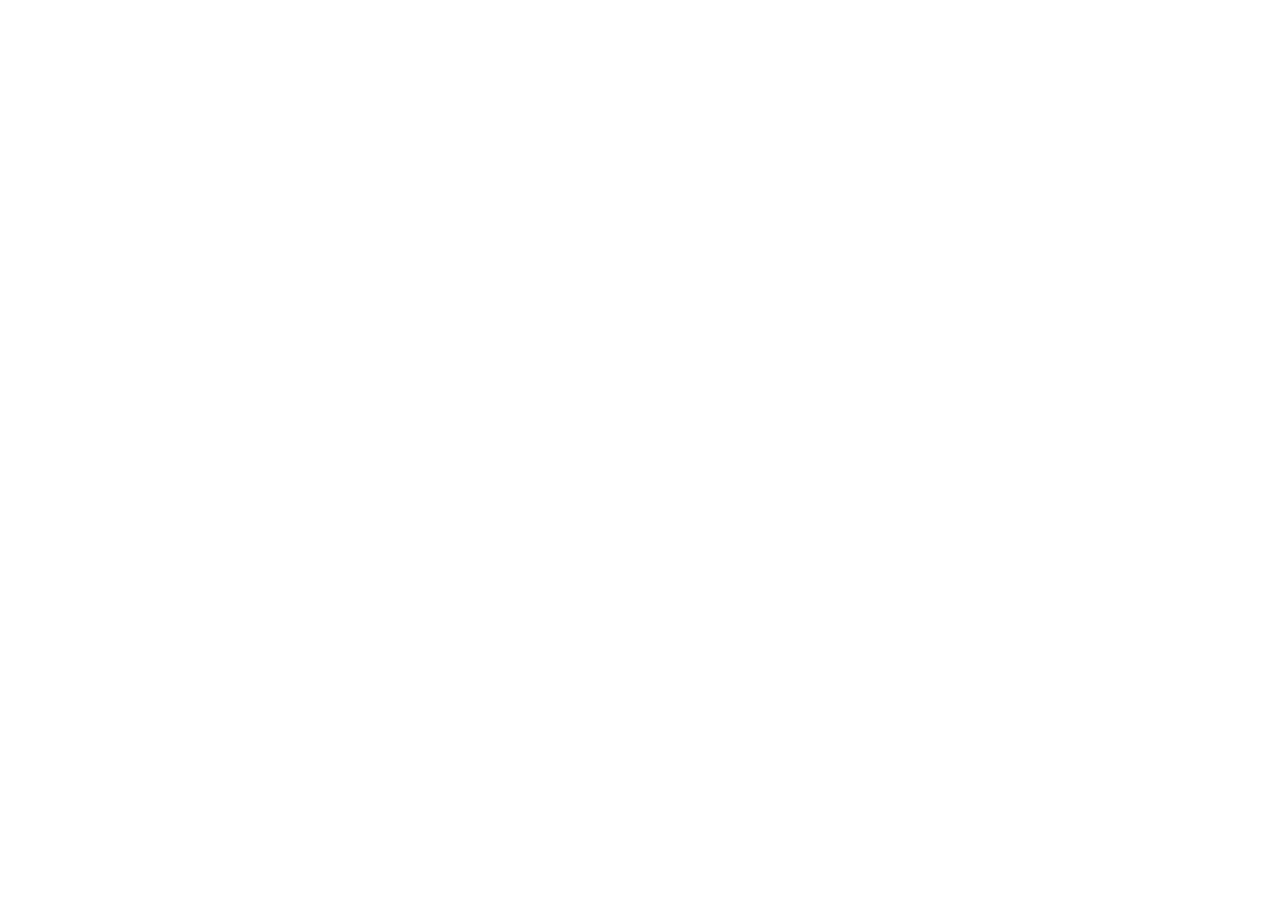
==== index.html @ 63410346 "Added .gitignore started experimenting with html and js" ====
<!DOCTYPE html>
<html lang="en">
<head>
    <meta charset="UTF-8">
    <meta name="viewport" content="width=device-width, initial-scale=1.0">
    <title>Quiz Creation</title>
</head>
<body>
    
</body>
</html>
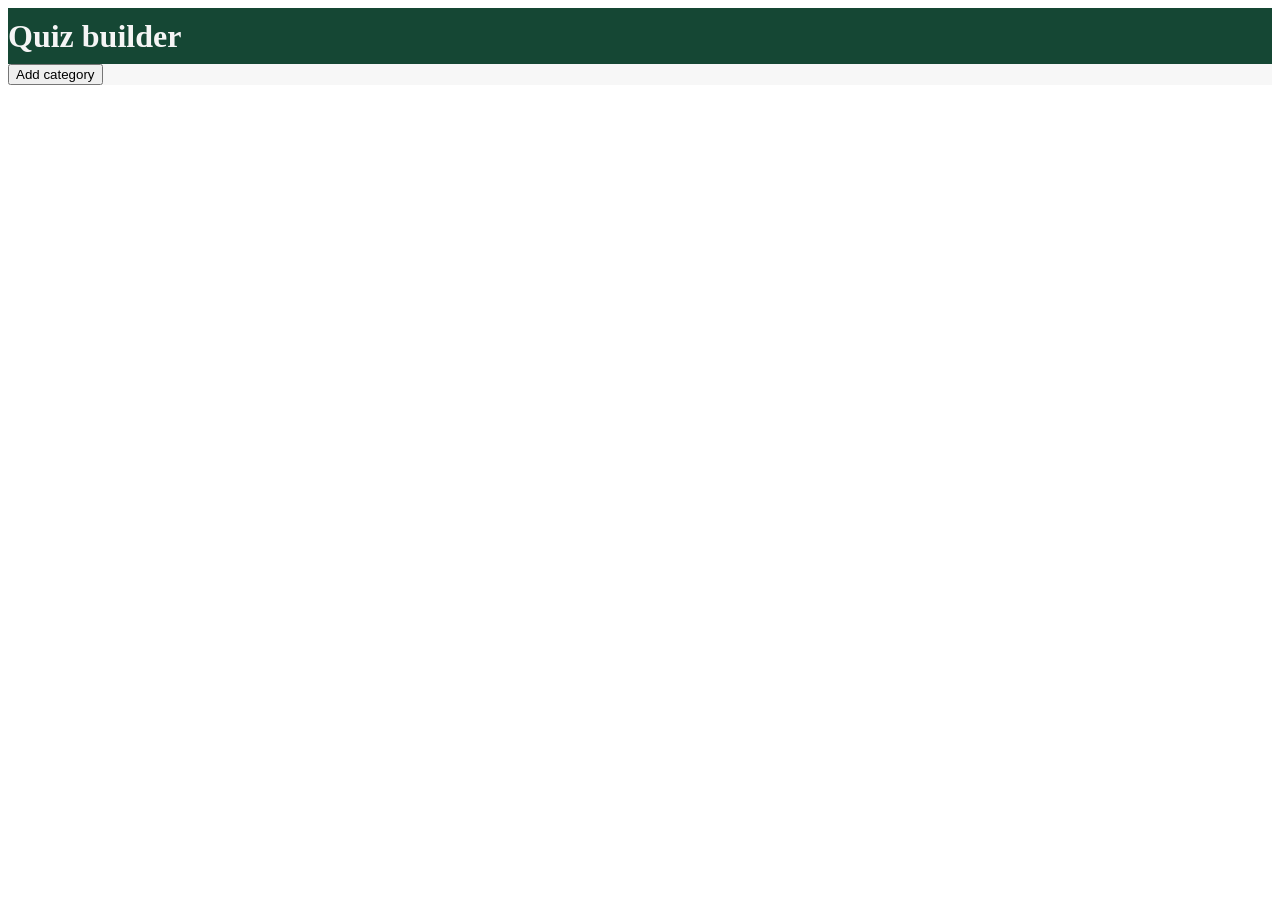
==== commit d651fa76: "Continued testing html and js, you can now add element to the page. Will need to be refined, but is " ====
--- a/index.html
+++ b/index.html
@@ -1,11 +1,23 @@
 <!DOCTYPE html>
 <html lang="en">
+
 <head>
     <meta charset="UTF-8">
     <meta name="viewport" content="width=device-width, initial-scale=1.0">
     <title>Quiz Creation</title>
+    <link href="index.css" rel="stylesheet">
 </head>
+
 <body>
-    
+    <header>
+        <h1>Quiz builder </h1>
+    </header>
+    <div id="block_creation">
+        <button class="add_block" onclick="addBlock()">Add category</button>
+    </div>
+    <div id="block"></div>
+
+    <script src="index.js"></script>
 </body>
+
 </html>
--- a/index.css
+++ b/index.css
@@ -0,0 +1,16 @@
+  header{
+    background: #154734;
+    color: whitesmoke;
+    padding: 0;
+    height: 56px;
+    display: flex;
+    align-items: center;
+    justify-content: space-between;
+    position: sticky;
+    top: 0;
+    z-index: 100;
+  }
+
+div{
+    background: #F7F7F7;
+  }
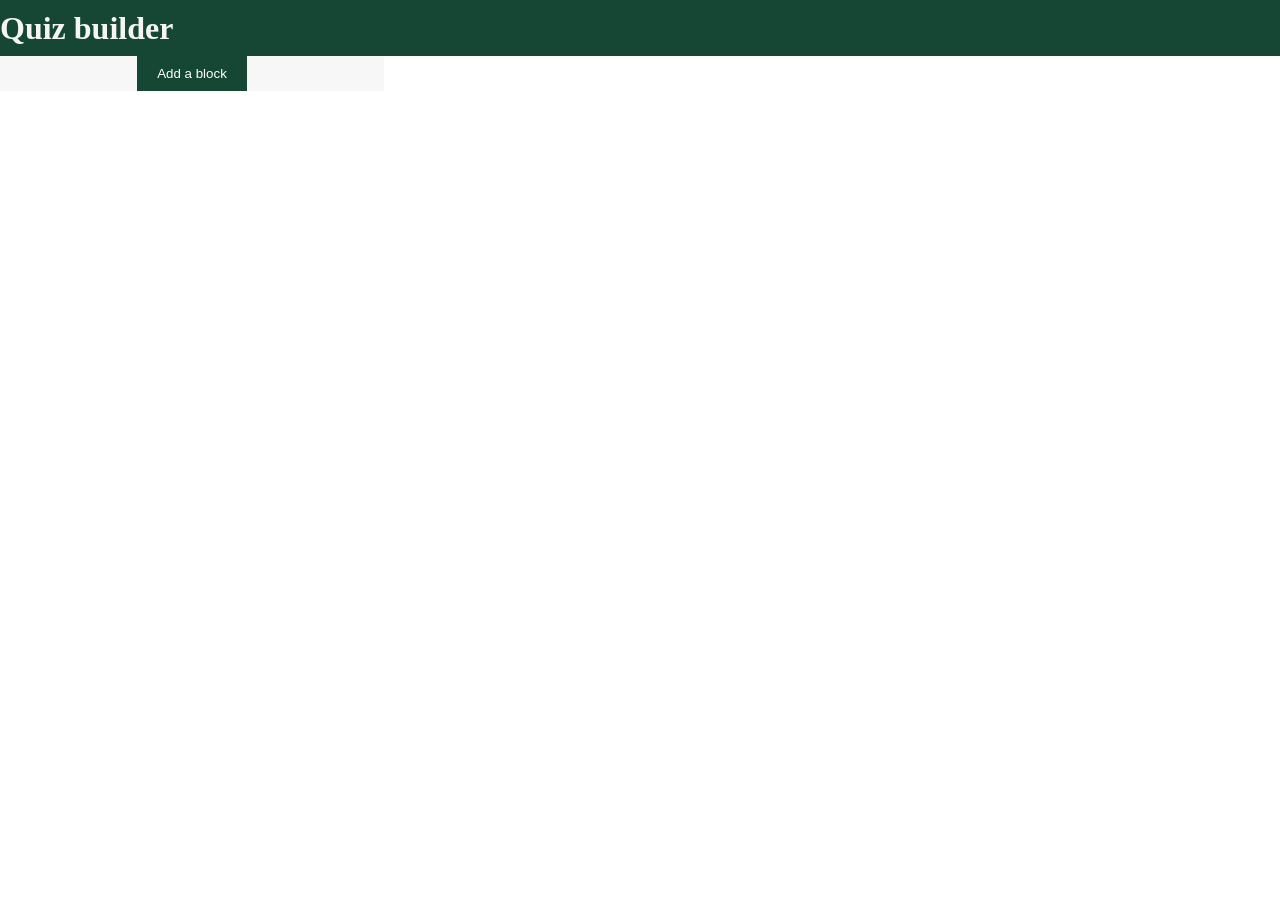
==== commit a19525e5: "Added the ability to add and remove block. Those block will then contain the question (each block wi" ====
--- a/index.html
+++ b/index.html
@@ -12,11 +12,14 @@
     <header>
         <h1>Quiz builder </h1>
     </header>
-    <div id="block_creation">
-        <button class="add_block" onclick="addBlock()">Add category</button>
-    </div>
-    <div id="block"></div>
+    <aside>
+        <div id="block_creation">
+            <button class="add_block" onclick="addBlock()">Add a block</button>
+        </div>
+        <div id="block"></div>
 
+
+    </aside>
     <script src="index.js"></script>
 </body>
 
--- a/index.css
+++ b/index.css
@@ -1,4 +1,6 @@
-  header{
+  * { box-sizing: border-box; margin: 0; padding: 0; }
+
+header {
     background: #154734;
     color: whitesmoke;
     padding: 0;
@@ -8,9 +10,63 @@
     justify-content: space-between;
     position: sticky;
     top: 0;
-    z-index: 100;
-  }
+}
 
-div{
+div {
     background: #F7F7F7;
-  }+}
+
+aside {
+  width: 30%;
+  float: left;
+  font-style: italic;
+  background-color: lightgray;
+  width: 30%;
+}
+
+.add_block{
+  background-color: #154734;
+  color: white;
+  padding: 10px 20px;
+  border: none;
+  cursor: pointer;
+
+}
+
+input{
+    font-family: 'DM Serif Display', serif;
+    font-size: 25px;
+    border: none;
+    background: transparent;
+    color: #154734;
+    flex: 1;
+    padding: 0;
+}
+
+#block_creation {
+    background: #F7F7F7;
+    text-align: center;
+}
+#block > div {
+    background: #F7F7F7;
+    display: flex;
+    align-items: center;
+    justify-content: space-between;
+    padding: 10px 12px;
+    border-bottom: 1px solid #e0e0e0;
+}
+
+.remove_block {
+    background: transparent;
+    color: #999;
+    border: none;
+    font-size: 16px;
+    padding: 4px 8px;
+    cursor: pointer;
+    border-radius: 4px;
+}
+
+.remove_block:hover {
+    background: #fde8e8;
+    color: #c0392b;
+}
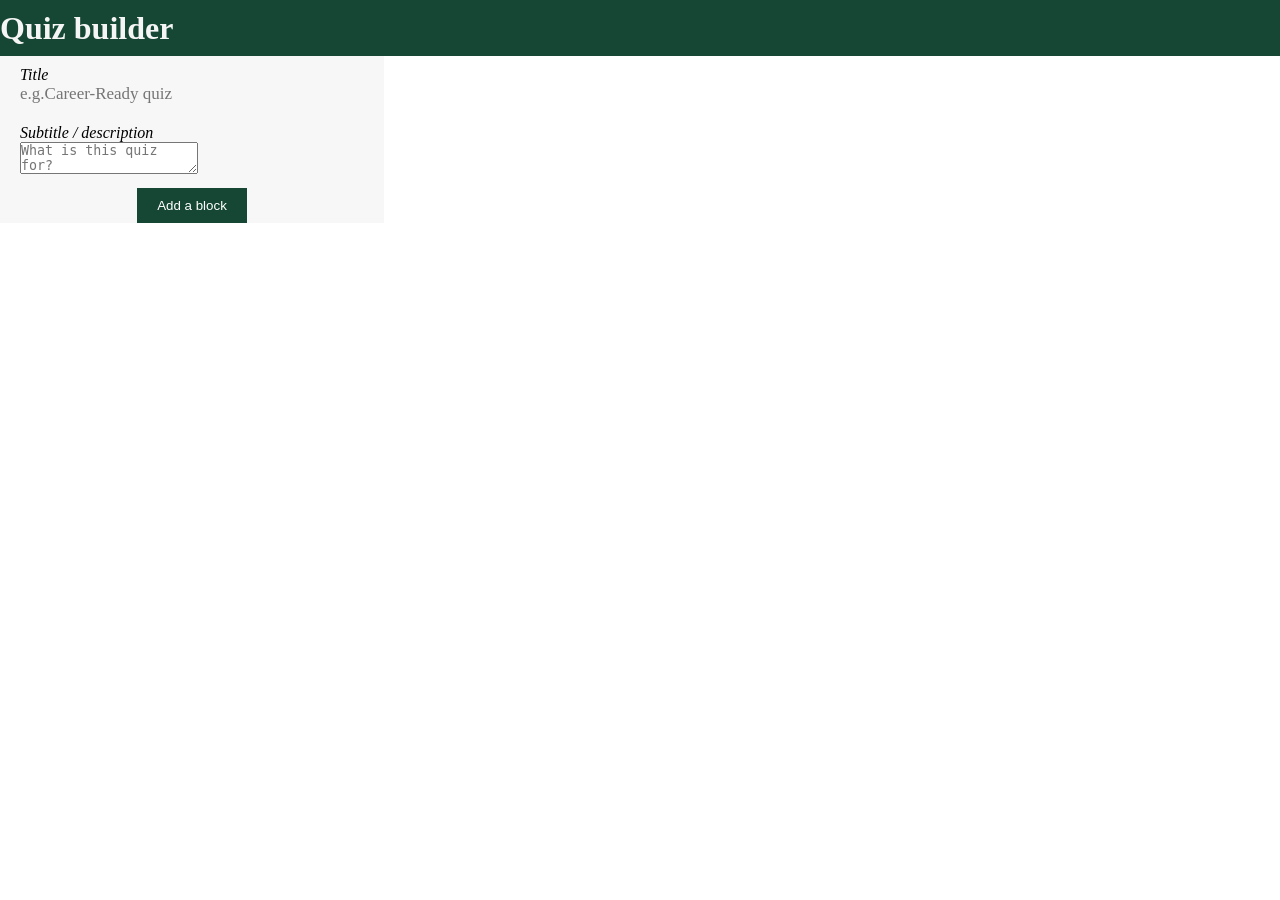
==== commit 39fe0116: "Added a way to add a name and a description to the quiz" ====
--- a/index.html
+++ b/index.html
@@ -6,6 +6,12 @@
     <meta name="viewport" content="width=device-width, initial-scale=1.0">
     <title>Quiz Creation</title>
     <link href="index.css" rel="stylesheet">
+    <!-- TODO as of right now this page allow for modification of only one quiz. 
+     Therefore we need to build a page (let's call it A) that will LEAD into this page (B).
+     Page A will allow the user to choose which quiz we want to modify/allow the user to create a brand new one  
+     this page (B) will be the one we send the user if they decide to create a brand new one.-->
+    <!-- This is also only allowing us to BUILD the quiz itself, as for hosting, running the quiz, and exporting it 
+      this is still very much a work in progress (can it be called that when we have nothing yet?) -->
 </head>
 
 <body>
@@ -13,6 +19,16 @@
         <h1>Quiz builder </h1>
     </header>
     <aside>
+        <div class="quiz_info">
+            <p>Title</p>
+            <input class="quiz_input" id="quiz-title" placeholder="e.g.Career-Ready quiz"
+                value="">
+        </div>
+        <div class="quiz_info">
+            <p>Subtitle / description</p>
+            <textarea class="quiz_input" id="quiz-desc"
+                placeholder="What is this quiz for?"></textarea>
+        </div>
         <div id="block_creation">
             <button class="add_block" onclick="addBlock()">Add a block</button>
         </div>
--- a/index.css
+++ b/index.css
@@ -24,6 +24,7 @@
   width: 30%;
 }
 
+
 .add_block{
   background-color: #154734;
   color: white;
@@ -33,9 +34,12 @@
 
 }
 
+.quiz_info{
+    padding: 10px 20px;
+}
 input{
     font-family: 'DM Serif Display', serif;
-    font-size: 25px;
+    font-size: 17px;
     border: none;
     background: transparent;
     color: #154734;
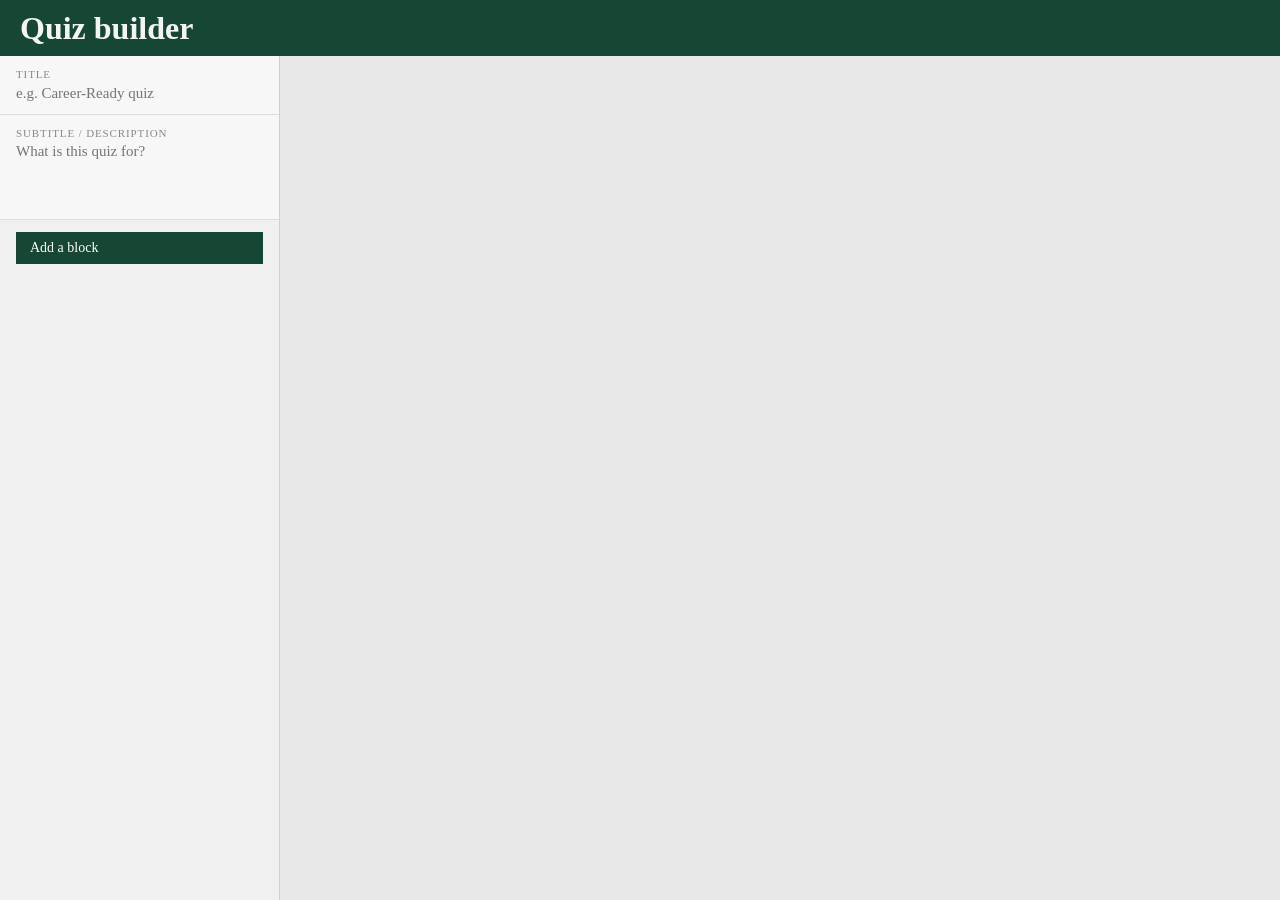
==== commit 9a0efb9f: "you can now add question to the blocks, and the numbering is consistant. will now need to add what t" ====
--- a/index.html
+++ b/index.html
@@ -16,27 +16,42 @@
 
 <body>
     <header>
-        <h1>Quiz builder </h1>
+        <h1>Quiz builder</h1>
     </header>
-    <aside>
-        <div class="quiz_info">
-            <p>Title</p>
-            <input class="quiz_input" id="quiz-title" placeholder="e.g.Career-Ready quiz"
-                value="">
-        </div>
-        <div class="quiz_info">
-            <p>Subtitle / description</p>
-            <textarea class="quiz_input" id="quiz-desc"
-                placeholder="What is this quiz for?"></textarea>
-        </div>
-        <div id="block_creation">
-            <button class="add_block" onclick="addBlock()">Add a block</button>
-        </div>
-        <div id="block"></div>
 
+    <div id="app_layout">
+        <aside>
+            <div class="quiz_info">
+                <p>Title</p>
+                <input class="quiz_input" id="quiz-title" placeholder="e.g. Career-Ready quiz" value="">
+            </div>
+            <div class="quiz_info">
+                <p>Subtitle / description</p>
+                <textarea class="quiz_input" id="quiz-desc" placeholder="What is this quiz for?"></textarea>
+            </div>
+            <div id="block_creation">
+                <button class="add_block" onclick="addBlock()">Add a block</button>
+            </div>
+            <div id="block"></div>
+        </aside>
 
-    </aside>
+        <main id="question_editor" style="display: none;">
+            <div id="editor_header">
+                <h2 id="editor_block_title">Block name</h2>
+                <button id="close_editor" onclick="closeEditor()">✕ Close</button>
+            </div>
+            <div id="questions_list"></div>
+            <button class="add_question_btn" onclick="addQuestion(active_category_Id)">Add question</button>
+        </main>
+
+        <main id="empty_state">
+            <div id="empty_hint">
+                <p>Select a block to start adding questions</p>
+            </div>
+        </main>
+    </div>
+
     <script src="index.js"></script>
 </body>
 
-</html>+</html>
--- a/index.css
+++ b/index.css
@@ -1,76 +1,314 @@
-  * { box-sizing: border-box; margin: 0; padding: 0; }
+* {
+    box-sizing: border-box;
+    margin: 0;
+    padding: 0;
+}
+
+body {
+    background-color: #e8e8e8;
+
+}
 
 header {
     background: #154734;
     color: whitesmoke;
-    padding: 0;
+    padding: 0 20px;
     height: 56px;
     display: flex;
     align-items: center;
     justify-content: space-between;
     position: sticky;
     top: 0;
-}
-
-div {
-    background: #F7F7F7;
-}
+
+}
+
+
+#app_layout {
+    display: flex;
+    height: calc(100vh - 56px);
+}
+
 
 aside {
-  width: 30%;
-  float: left;
-  font-style: italic;
-  background-color: lightgray;
-  width: 30%;
-}
-
-
-.add_block{
-  background-color: #154734;
-  color: white;
-  padding: 10px 20px;
-  border: none;
-  cursor: pointer;
-
-}
-
-.quiz_info{
-    padding: 10px 20px;
-}
-input{
-    font-family: 'DM Serif Display', serif;
-    font-size: 17px;
-    border: none;
-    background: transparent;
-    color: #154734;
-    flex: 1;
+    width: 280px;
+    background: #f0f0f0;
+    height: 100%;
+    overflow-y: auto;
+    border-right: 1px solid #d0d0d0;
+    display: flex;
+    flex-direction: column;
+}
+
+.quiz_info {
+    padding: 12px 16px;
+    border-bottom: 1px solid #ddd;
+    background: #f7f7f7;
+}
+
+.quiz_info p {
+    font-size: 11px;
+    text-transform: uppercase;
+    letter-spacing: 0.08em;
+    color: #888;
+    margin-bottom: 4px;
+}
+
+input,
+textarea {
+    font-family: 'DM Serif Display', Georgia, serif;
+    font-size: 15px;
+    border: none;
+    background: transparent;
+    color: #154734;
+    width: 100%;
     padding: 0;
+    resize: none;
+    outline: none;
+}
+
+textarea {
+    min-height: 60px;
 }
 
 #block_creation {
-    background: #F7F7F7;
-    text-align: center;
-}
-#block > div {
-    background: #F7F7F7;
-    display: flex;
-    align-items: center;
-    justify-content: space-between;
+    padding: 12px 16px;
+    background: #f0f0f0;
+}
+
+.add_block {
+    background: #154734;
+    color: white;
+    padding: 8px 14px;
+    border: none;
+    cursor: pointer;
+    width: 100%;
+    font-family: 'DM Serif Display', Georgia, serif;
+    font-size: 14px;
+    text-align: left;
+}
+
+.add_block:hover {
+    background: #1d6347;
+}
+
+
+#block {
+    flex: 1;
+}
+
+.block_item {
+    display: flex;
+    align-items: center;
+    gap: 8px;
     padding: 10px 12px;
     border-bottom: 1px solid #e0e0e0;
+    background: #f7f7f7;
+    cursor: pointer;
+}
+
+.block_item:hover {
+    background: #eaf2ed;
+}
+
+.block_item.active {
+    background: #d4eade;
+    border-left: 3px solid #154734;
+    background: #dceee5;
+}
+
+.block_number {
+    font-size: 11px;
+    color: #999;
+    min-width: 20px;
+    font-style: italic;
+}
+
+.block_name_input {
+    font-family: 'DM Serif Display', Georgia, serif;
+    font-size: 14px;
+    border: none;
+    background: transparent;
+    color: #154734;
+    flex: 1;
+    padding: 0;
+    cursor: text;
+    width: auto;
+}
+
+.block_name_input:focus {
+    outline: none;
+    border-bottom: 1px solid #154734;
 }
 
 .remove_block {
     background: transparent;
-    color: #999;
-    border: none;
-    font-size: 16px;
-    padding: 4px 8px;
-    cursor: pointer;
-    border-radius: 4px;
+    color: #bbb;
+    border: none;
+    font-size: 13px;
+    padding: 2px 6px;
+    cursor: pointer;
+    border-radius: 3px;
+    flex-shrink: 0;
 }
 
 .remove_block:hover {
     background: #fde8e8;
     color: #c0392b;
+}
+
+
+main#question_editor {
+    flex: 1;
+    display: flex;
+    flex-direction: column;
+    background: #f7f7f7;
+    overflow-y: auto;
+}
+
+#editor_header {
+    display: flex;
+    align-items: center;
+    justify-content: space-between;
+    padding: 20px 28px 16px;
+    border-bottom: 2px solid #154734;
+    background: #f7f7f7;
+    position: sticky;
+    top: 0;
+    z-index: 5;
+}
+
+#editor_block_title {
+    font-size: 22px;
+    color: #154734;
+}
+
+#close_editor {
+    background: transparent;
+    border: 1px solid #ccc;
+    color: #888;
+    padding: 5px 12px;
+    cursor: pointer;
+    font-size: 13px;
+    border-radius: 3px;
+    transition: all 0.15s;
+}
+
+#close_editor:hover {
+    background: #fde8e8;
+    color: #c0392b;
+    border-color: #f5c6c6;
+}
+
+#questions_list {
+    padding: 20px 28px;
+    display: flex;
+    flex-direction: column;
+    gap: 12px;
+}
+
+.no_questions {
+    color: #aaa;
+    font-style: italic;
+    font-size: 14px;
+    padding: 12px 0;
+}
+
+.question_item {
+    display: flex;
+    align-items: center;
+    gap: 12px;
+    background: white;
+    border: 1px solid #e4e4e4;
+    border-radius: 4px;
+    padding: 10px 14px;
+    transition: box-shadow 0.12s;
+}
+
+.question_item:hover {
+    box-shadow: 0 2px 6px rgba(0, 0, 0, 0.07);
+}
+
+.question_number {
+    font-size: 12px;
+    font-weight: bold;
+    color: #154734;
+    min-width: 28px;
+    font-style: italic;
+}
+
+.question_input {
+    flex: 1;
+    font-family: 'DM Serif Display', Georgia, serif;
+    font-size: 15px;
+    border: none;
+    background: transparent;
+    color: #222;
+    outline: none;
+    width: auto;
+}
+
+.question_input::placeholder {
+    color: #ccc;
+}
+
+.remove_question {
+    background: transparent;
+    color: #bbb;
+    border: none;
+    font-size: 13px;
+    padding: 2px 6px;
+    cursor: pointer;
+    border-radius: 3px;
+}
+
+.remove_question:hover {
+    background: #fde8e8;
+    color: #c0392b;
+}
+
+.add_question_btn {
+    margin: 0 28px 28px;
+    background: white;
+    color: #154734;
+    border: 1px dashed #154734;
+    padding: 10px 18px;
+    cursor: pointer;
+    font-family: 'DM Serif Display', Georgia, serif;
+    font-size: 14px;
+    text-align: left;
+    transition: background 0.15s;
+    border-radius: 3px;
+}
+
+.add_question_btn:hover {
+    background: #eaf2ed;
+}
+
+main#empty_state {
+    flex: 1;
+    display: flex;
+    align-items: center;
+    justify-content: center;
+    background: #f0f0f0;
+}
+
+#question_editor+#empty_state {
+    display: none;
+}
+
+#empty_hint {
+    text-align: center;
+    color: #aaa;
+    background: transparent;
+}
+
+#empty_hint span {
+    font-size: 36px;
+    display: block;
+    margin-bottom: 12px;
+}
+
+#empty_hint p {
+    font-size: 15px;
+    font-style: italic;
 }
